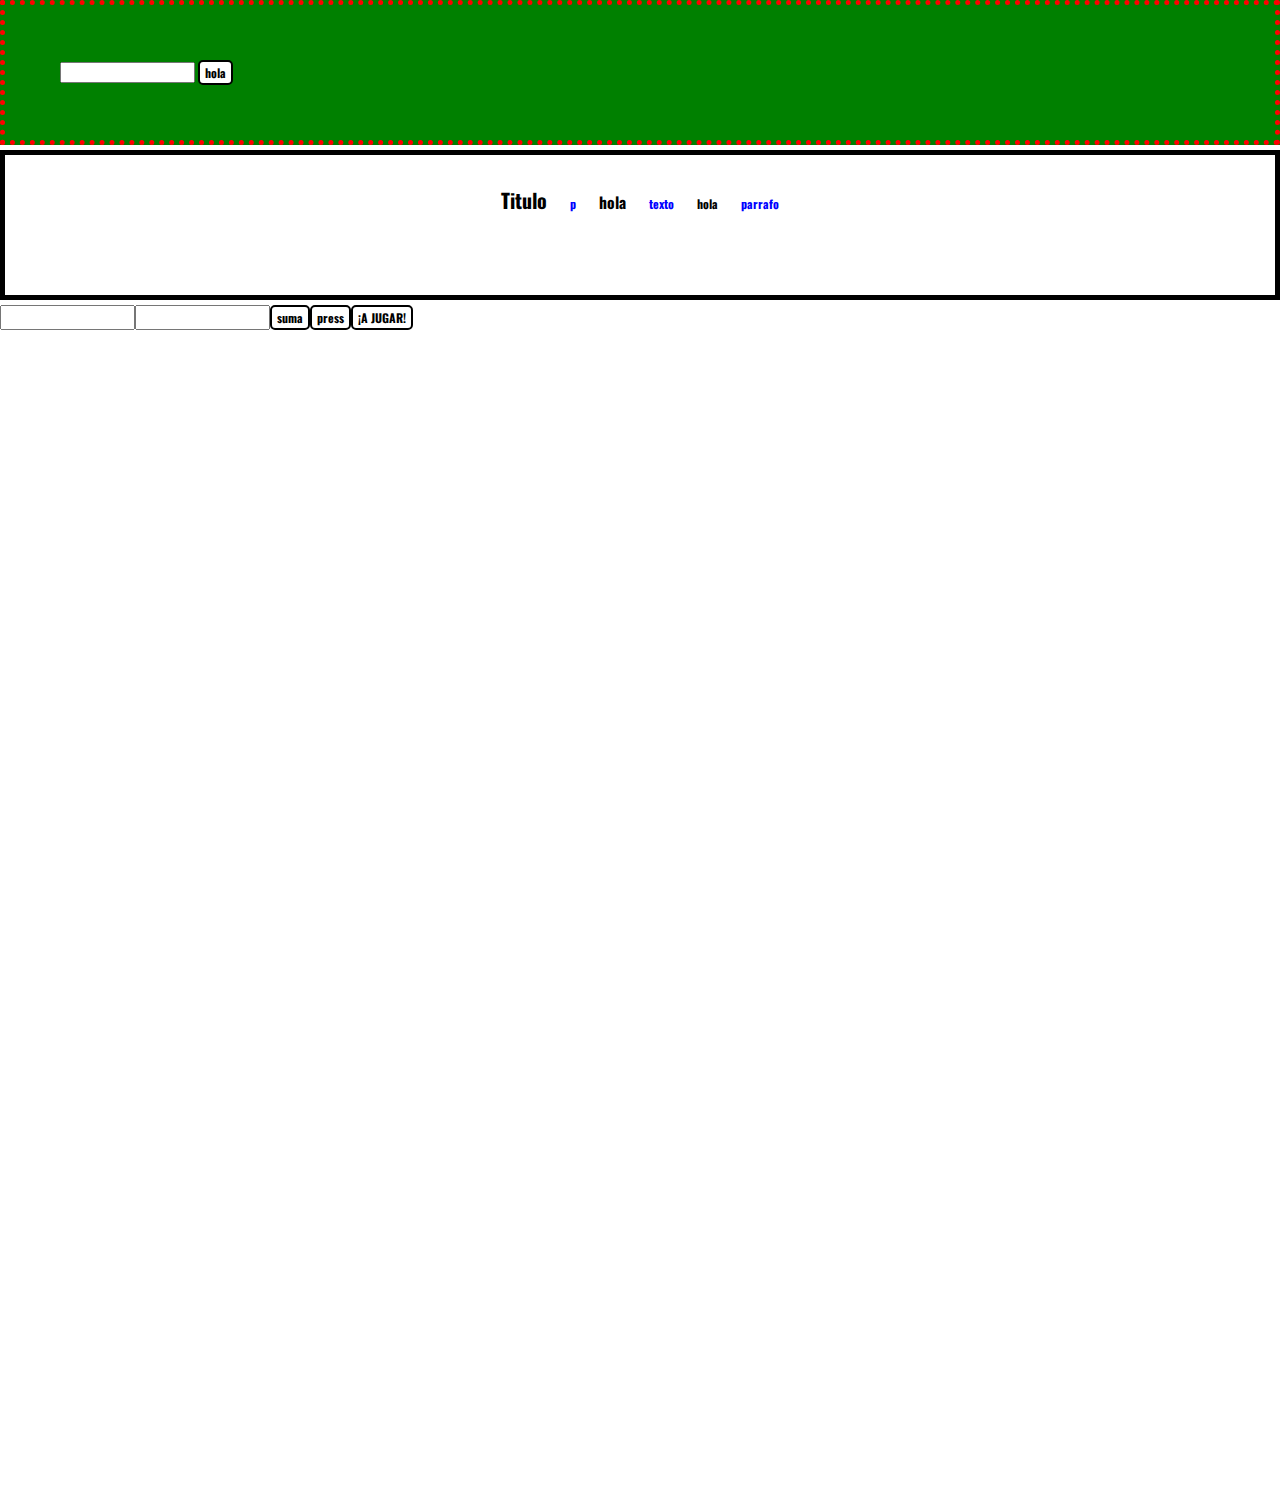
==== index.html @ 9eac1582 "primer commit" ====
<!DOCTYPE html>
<html lang="en">
    <head>
        <meta charset="UTF-8">
        <meta name="viewport" content="width=device-width, initial-scale=1.0">
        <title>Maincra</title>
        <link rel="stylesheet" href="algo.css">
        <link href="https://fonts.googleapis.com/css2?family=Oswald:wght@200;700&display=swap" rel="stylesheet">
    </head>
    <body>
        <header id="head">
            <form class="formulario" id="formulario">
                <input list="opciones" name="opciones" id="op">
                <datalist id="opciones">
                    <option value="si"></option>
                    <option value="no"></option>
                </datalist>
                <button type="submit" id="boton">hola</button>
            </form>
        </header>
        <main id="prin">
            <article class="prin">
                <h1 class="txt">Titulo</h1>
                <p class="txt">p</p>
                <h2 class="txt">hola</h2>
                <p class="txt">texto</p>
                <h3 class="txt">hola</h3>
                <p class="txt">parrafo</p>
            </article>
            <div id="event" class="prin-event">
                <p>Hola xdddddd</p>
            </div>
        </main>
        <footer>
            <input type="number" id="n1"><input type="number" id="n2">
            <button id="botpres">suma</button>
            <button id="pressiona">press</button>
            <a href="juego.html">¡A JUGAR!</a>
        </footer>
        <script src="code.js"></script>
    </body>
</html>
---- algo.css ----
:root {
    --main-w: 100%;
}
* {
    box-sizing: border-box;
    position: relative;
    font-size: 12px;
    font-family: 'Oswald', sans-serif;
    font-weight: bold;
    margin: 0;
    padding: 0;
}
a {
    text-decoration: none;
    color: black;
    border: 2px solid black;
    padding: 2px 5px;
    border-radius: 5px;
}
.return {
    color: blue;
    border: none;
    padding: 0;
}
button {
    border: 2px solid black;
    padding: 2px 5px;
    cursor: pointer;
    background-color: white;
    border-radius: 5px;
}
body {
    height: 1500px;
}
header {
    position: sticky;
    z-index: 1;
    width: var(--main-w);
    border: 5px dotted red;
    padding: 55px;
    top: 0;
    background-color: green;
}
main {
    border: 5px solid black;
    padding: 10px;
    width: var(--main-w);
    min-height: 125px;
    max-height: 150px;
    top: 5px;
}

main h1~p {
    color: blue;
}
main>h2 {
    color: red;
}
.prin .txt {
    display: inline-block;
    margin: 30px 10px;
}
.prin-event {
    background-color: white;
    color: purple;
    border: 5px solid green;
    padding: 10px;
    width: var(--main-w);
    height: 125px;
    bottom: 129px;
    right: 100vw;
}
.prin {
    font-size: 10px;
    bottom: 10px;
    width: var(--main-w);
    height: 125px;
    text-align: center;
}
.prin h1 {
    font-size: 2em;
}
.prin h2 {
    font-size: 1.3rem;
}
footer {
    top: 10px;
    display: flex;
    flex-flow: row wrap;
}

@keyframes entrar {
    from {
        right: 100vw;
    }
    to {
        right: 0;
    }
}

@keyframes salir {
    from {
        right: 0;
    }
    to {
        right: 100vw;
    }
}
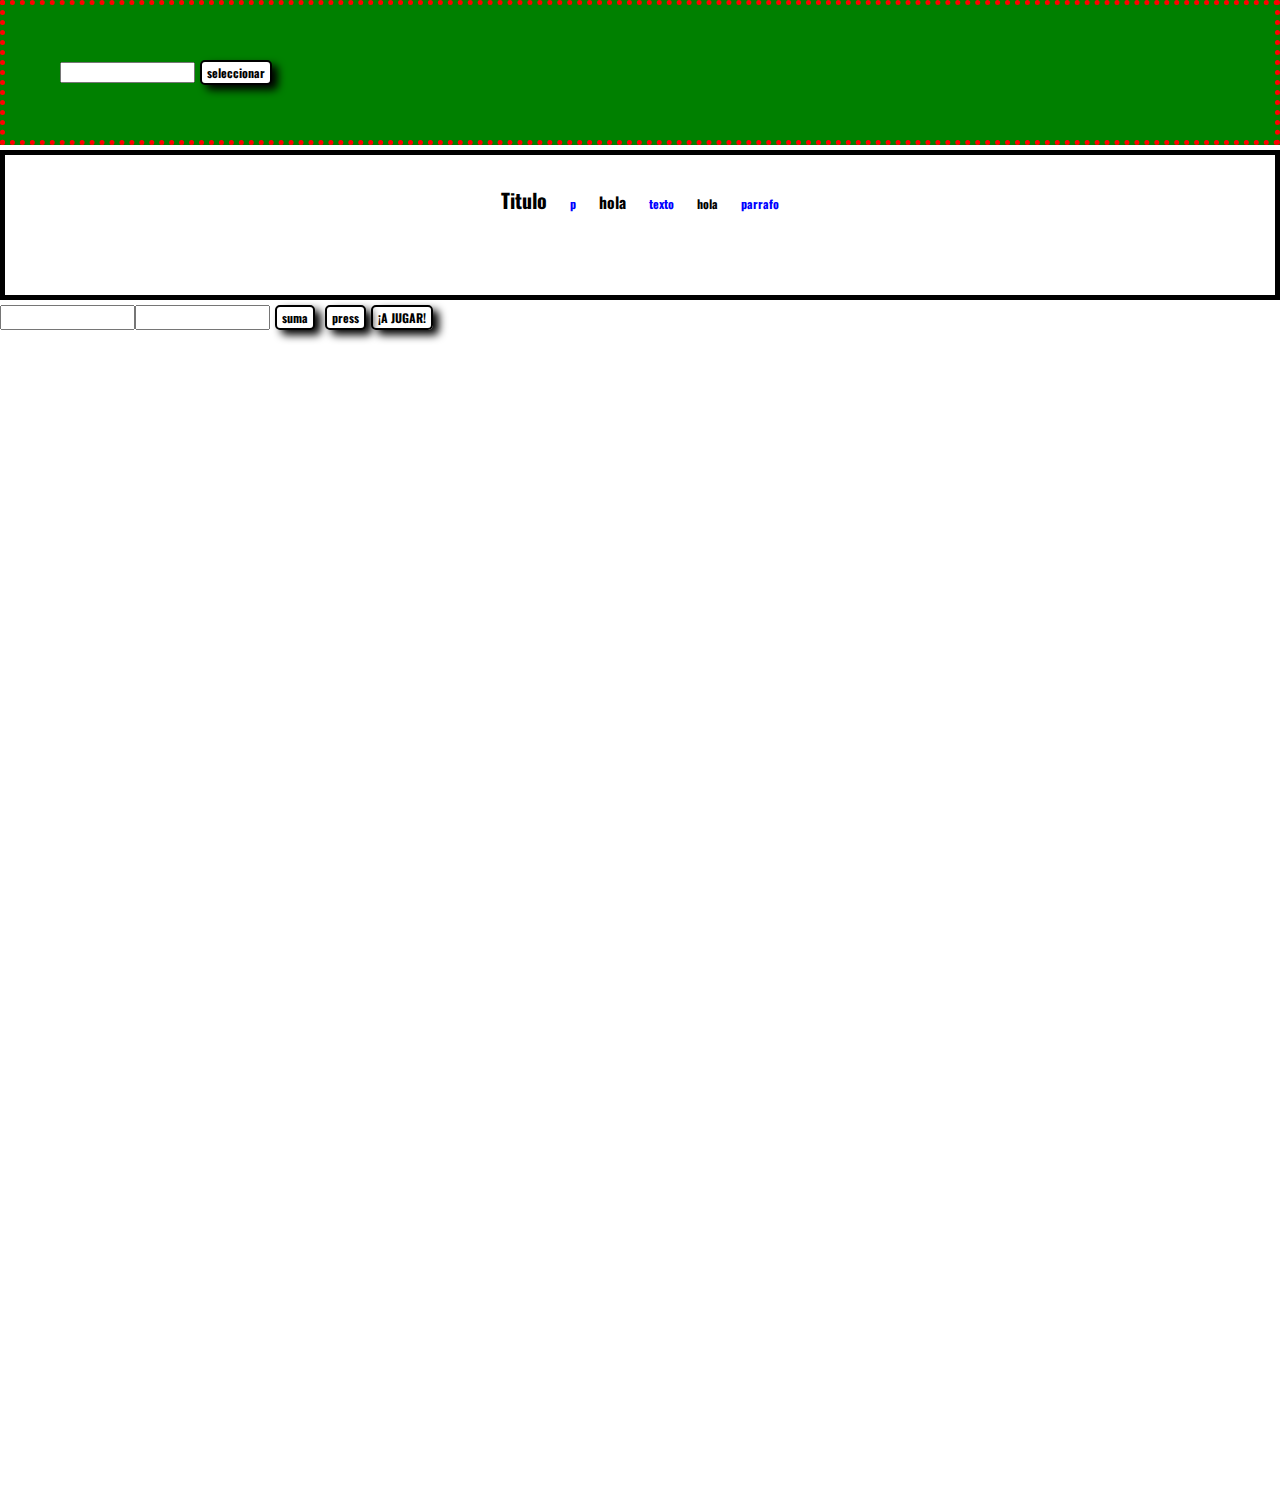
==== commit 589498ed: "cambios hechos desde el navegador" ====
--- a/index.html
+++ b/index.html
@@ -15,7 +15,7 @@
                     <option value="si"></option>
                     <option value="no"></option>
                 </datalist>
-                <button type="submit" id="boton">hola</button>
+                <button type="submit" id="boton">seleccionar</button>
             </form>
         </header>
         <main id="prin">
--- a/algo.css
+++ b/algo.css
@@ -10,17 +10,27 @@
     margin: 0;
     padding: 0;
 }
+.main-juego {
+    display: flex;
+    flex-flow: row wrap;
+    justify-content: center;
+    align-items: center;
+    border: none;
+}
 a {
     text-decoration: none;
     color: black;
     border: 2px solid black;
     padding: 2px 5px;
     border-radius: 5px;
+    box-shadow: 6px 5px 9px black;
 }
 .return {
     color: blue;
     border: none;
     padding: 0;
+    text-shadow: 11px 6px 2px #0400fb91;
+    box-shadow: 0 0 black;
 }
 button {
     border: 2px solid black;
@@ -28,6 +38,8 @@
     cursor: pointer;
     background-color: white;
     border-radius: 5px;
+    margin: 0 5px;
+    box-shadow: 6px 5px 9px black;
 }
 body {
     height: 1500px;
